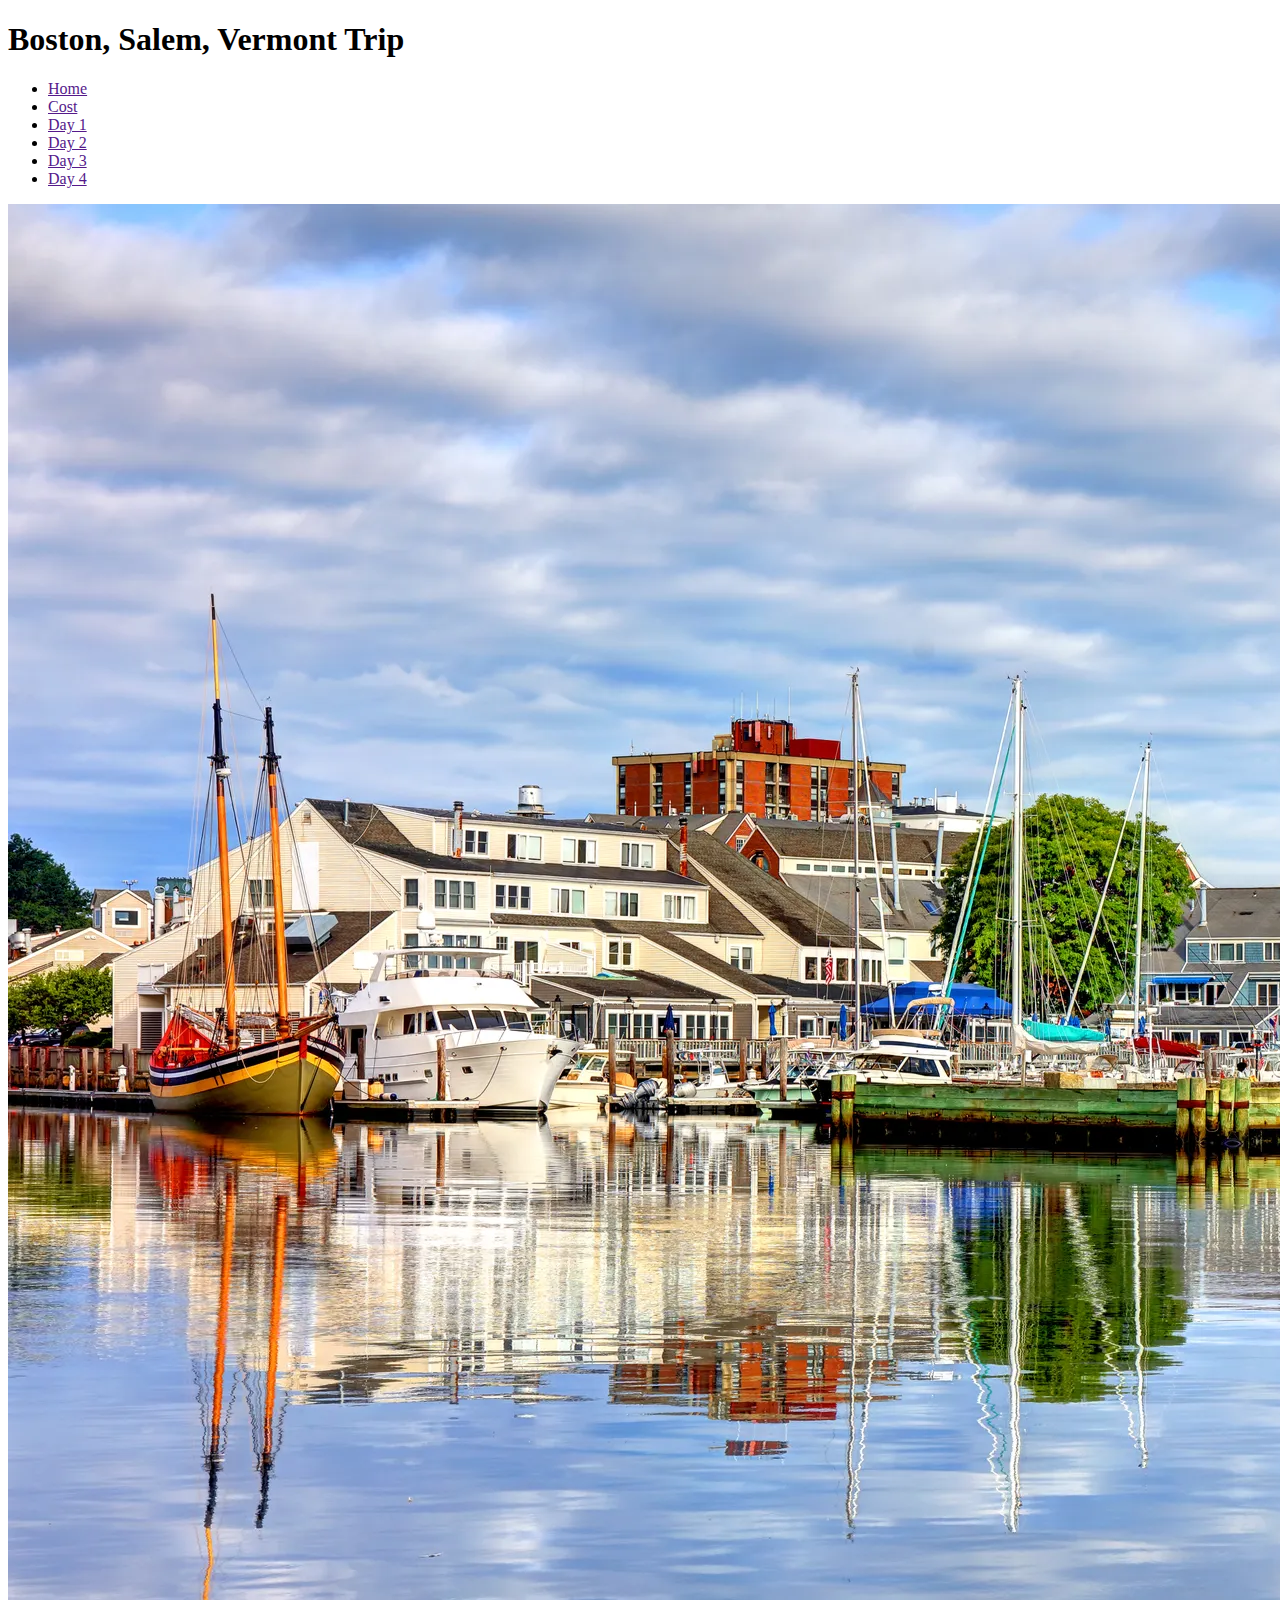
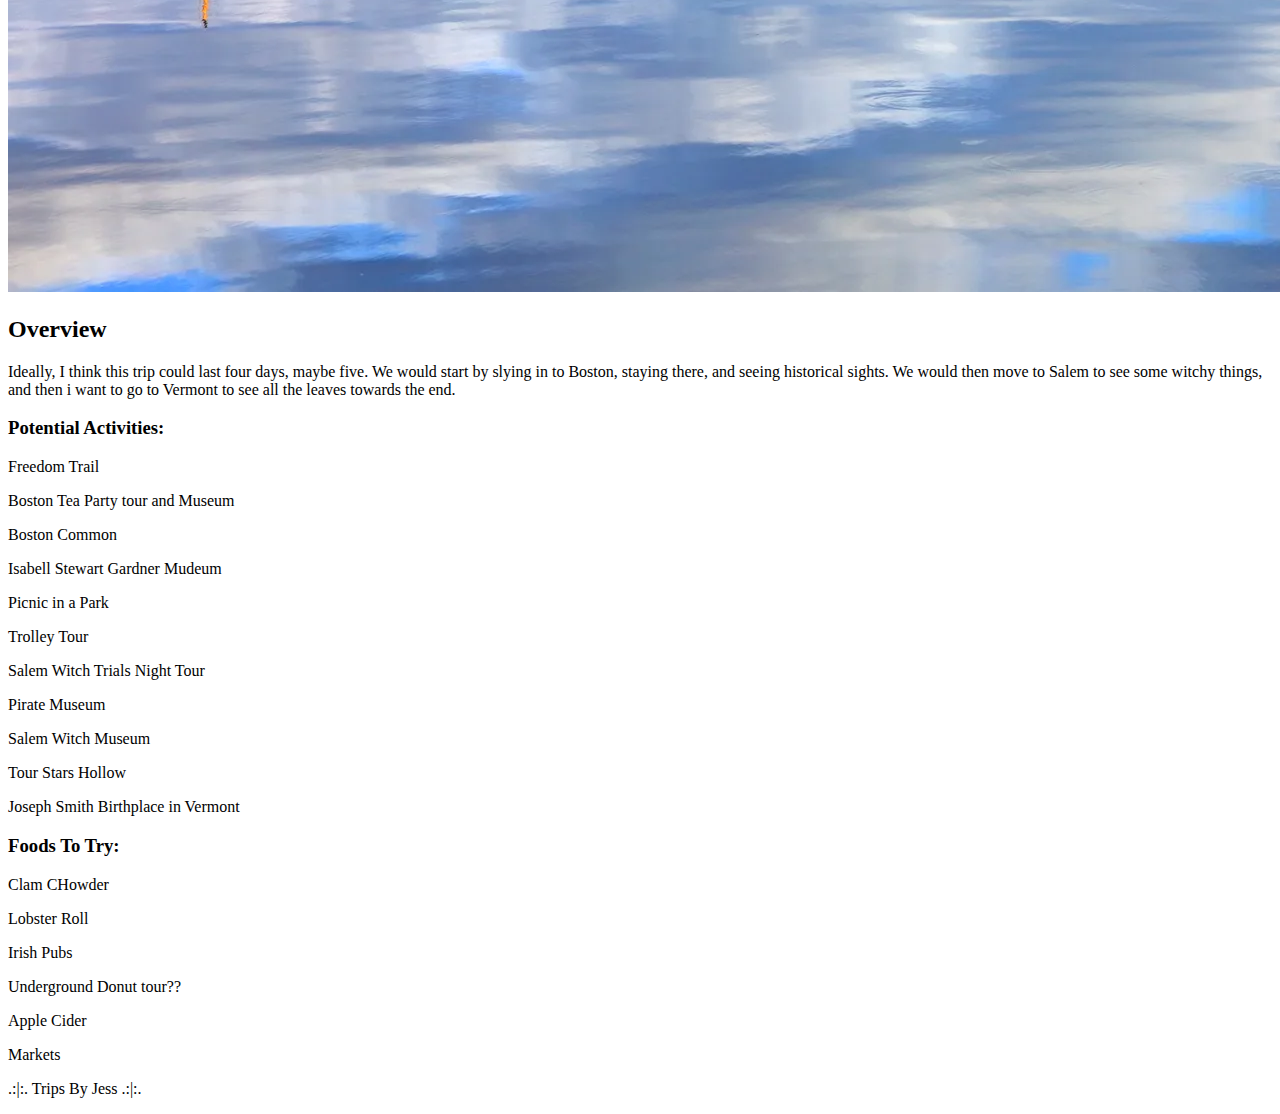
==== massachusetts/index.html @ afb88150 "first commit" ====
<!DOCTYPE html>
<html lang="en">
<head>
    <meta charset="UTF-8">
    <meta name="viewport" content="width=device-width, initial-scale=1.0">
    <title>Massachusetts</title>
</head>
<body>
    <header>
        <h1>Boston, Salem, Vermont Trip</h1>

    </header>
    <nav>
        <ul>
            <li><a href="">Home</a></li>
            <li><a href="">Cost</a></li>
            <li><a href="">Day 1</a></li>
            <li><a href="">Day 2</a></li>
            <li><a href="">Day 3</a></li>
            <li><a href="">Day 4</a></li>
        </ul>
    </nav>
    <main>
        <section class="intro">
            <img src="/images/GettyImages-1269525804.webp" alt="salem massachustetts">
            <h2>Overview</h2>
            <p>Ideally, I think this trip could last four days, maybe five. We would start by slying in to Boston, staying there, and seeing historical sights. We would then move to Salem to see some witchy things, and then i want to go to Vermont to see all the leaves towards the end.</p>

        </section>
        <section class="activities">
            <h3>Potential Activities:</h3>
            <p>Freedom Trail</p>
            <p>Boston Tea Party tour and Museum</p>
            <p>Boston Common</p>
            <p>Isabell Stewart Gardner Mudeum</p>
            <p>Picnic in a Park</p>
            <p>Trolley Tour</p>
            <p>Salem Witch Trials Night Tour</p>
            <p>Pirate Museum</p>
            <p>Salem Witch Museum</p>
            <p>Tour Stars Hollow</p>
            <p>Joseph Smith Birthplace in Vermont</p>
        </section>
        <section class="food">
            <h3>Foods To Try:</h3>
            <p>Clam CHowder</p>
            <p>Lobster Roll</p>
            <p>Irish Pubs</p>
            <p>Underground Donut tour??</p>
            <p>Apple Cider</p>
            <p>Markets</p>
        </section>

    </main>
    <footer>
        <p>.:|:. Trips By Jess .:|:.</p>
    </footer>
    
</body>
</html>
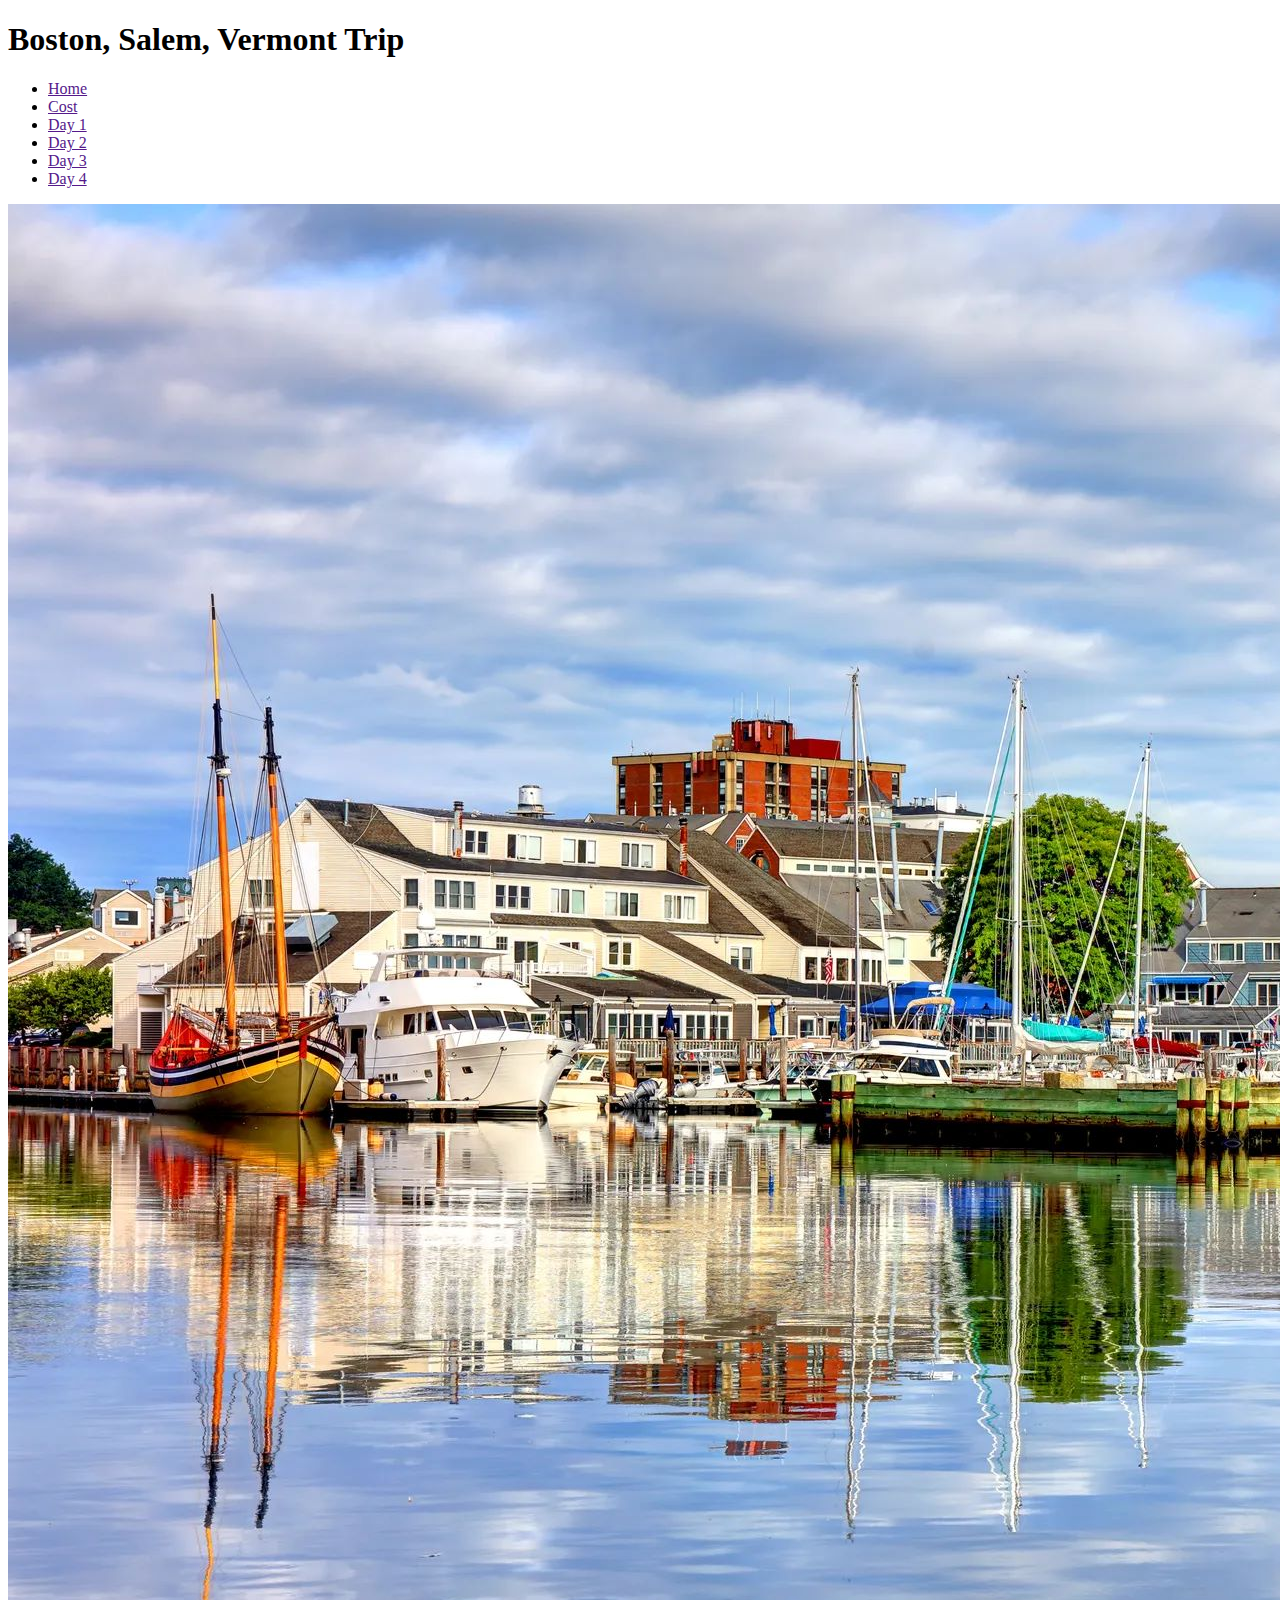
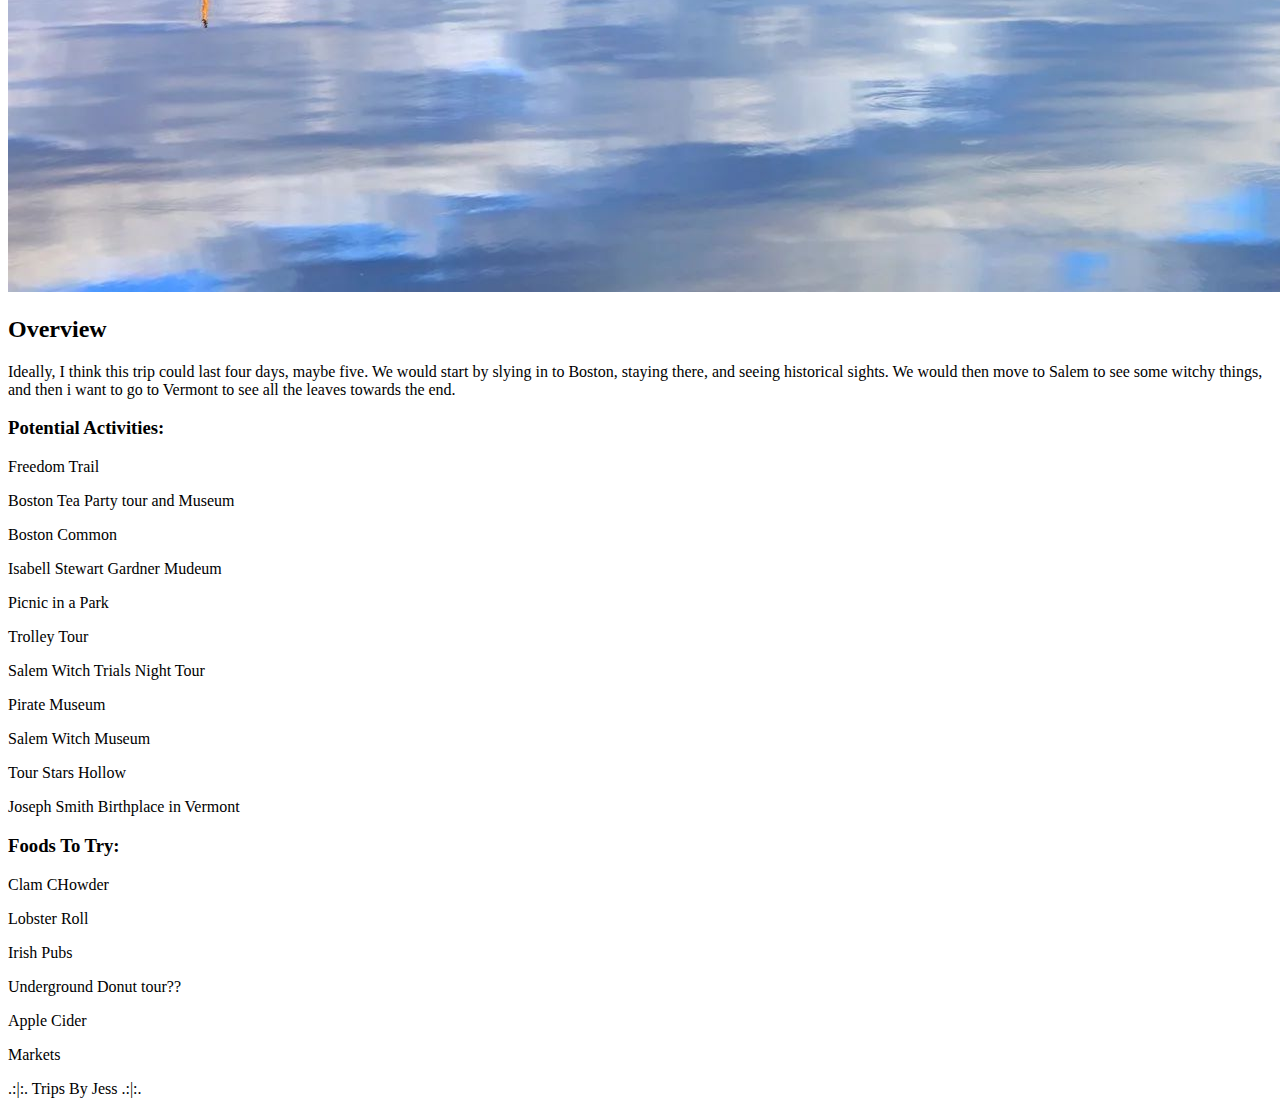
==== commit fa113746: "changed image" ====
--- a/massachusetts/index.html
+++ b/massachusetts/index.html
@@ -4,6 +4,7 @@
     <meta charset="UTF-8">
     <meta name="viewport" content="width=device-width, initial-scale=1.0">
     <title>Massachusetts</title>
+    <link rel="stylesheet" href="/styles/style.css">
 </head>
 <body>
     <header>
@@ -22,7 +23,7 @@
     </nav>
     <main>
         <section class="intro">
-            <img src="/images/GettyImages-1269525804.webp" alt="salem massachustetts">
+            <img src="/images/salem.jpg" alt="salem massachustetts">
             <h2>Overview</h2>
             <p>Ideally, I think this trip could last four days, maybe five. We would start by slying in to Boston, staying there, and seeing historical sights. We would then move to Salem to see some witchy things, and then i want to go to Vermont to see all the leaves towards the end.</p>
 
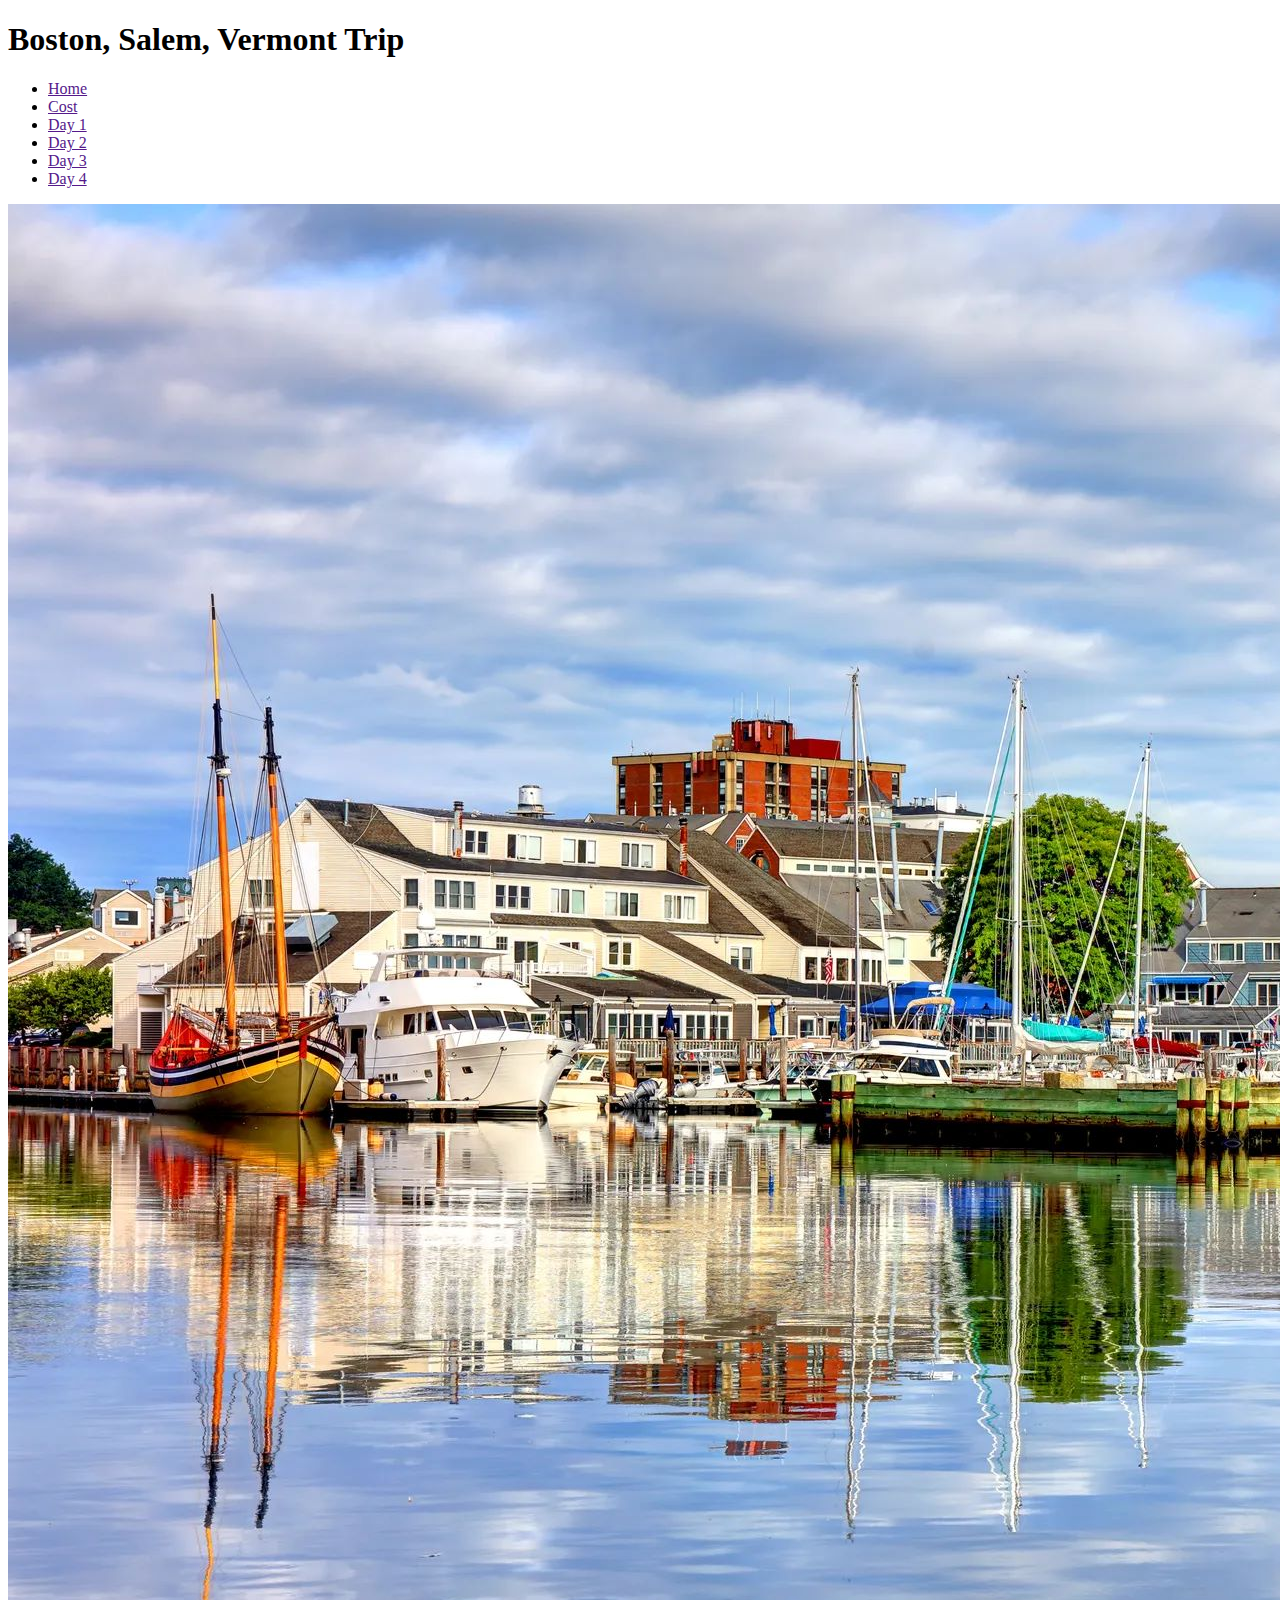
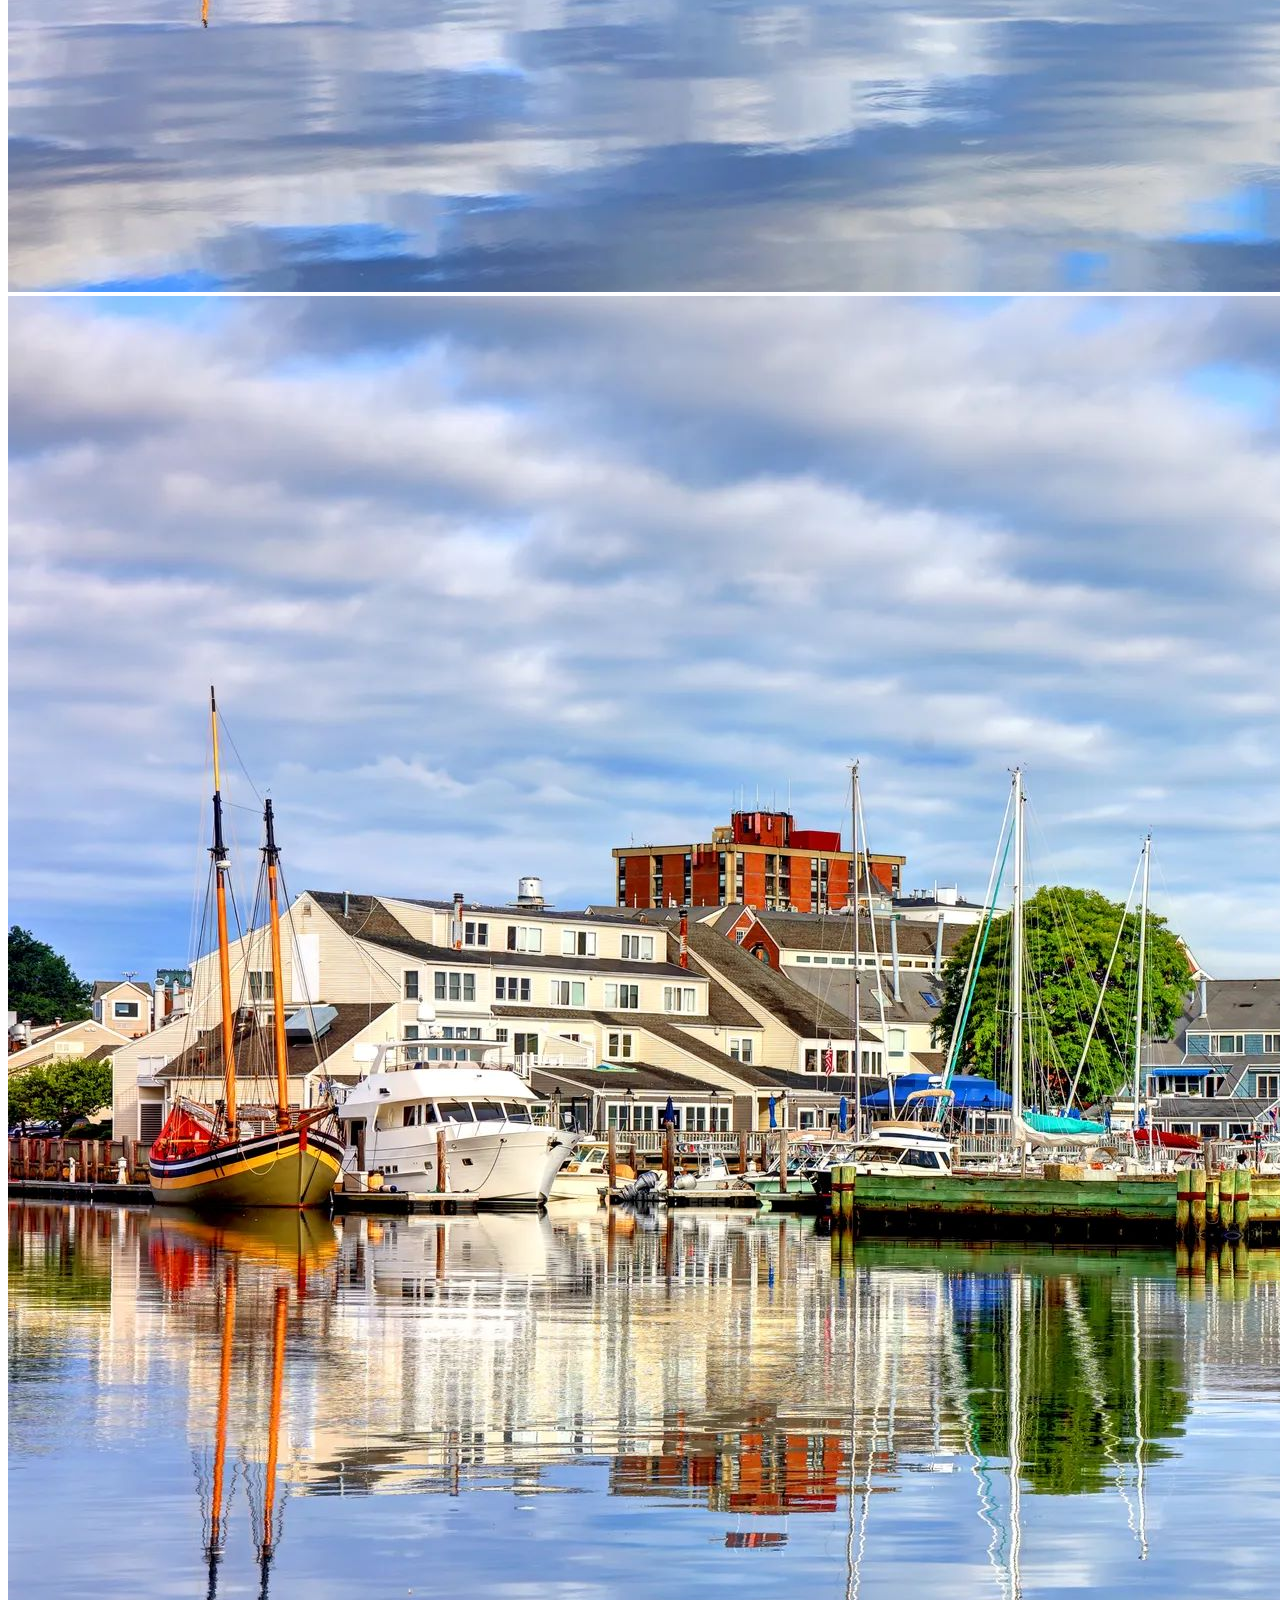
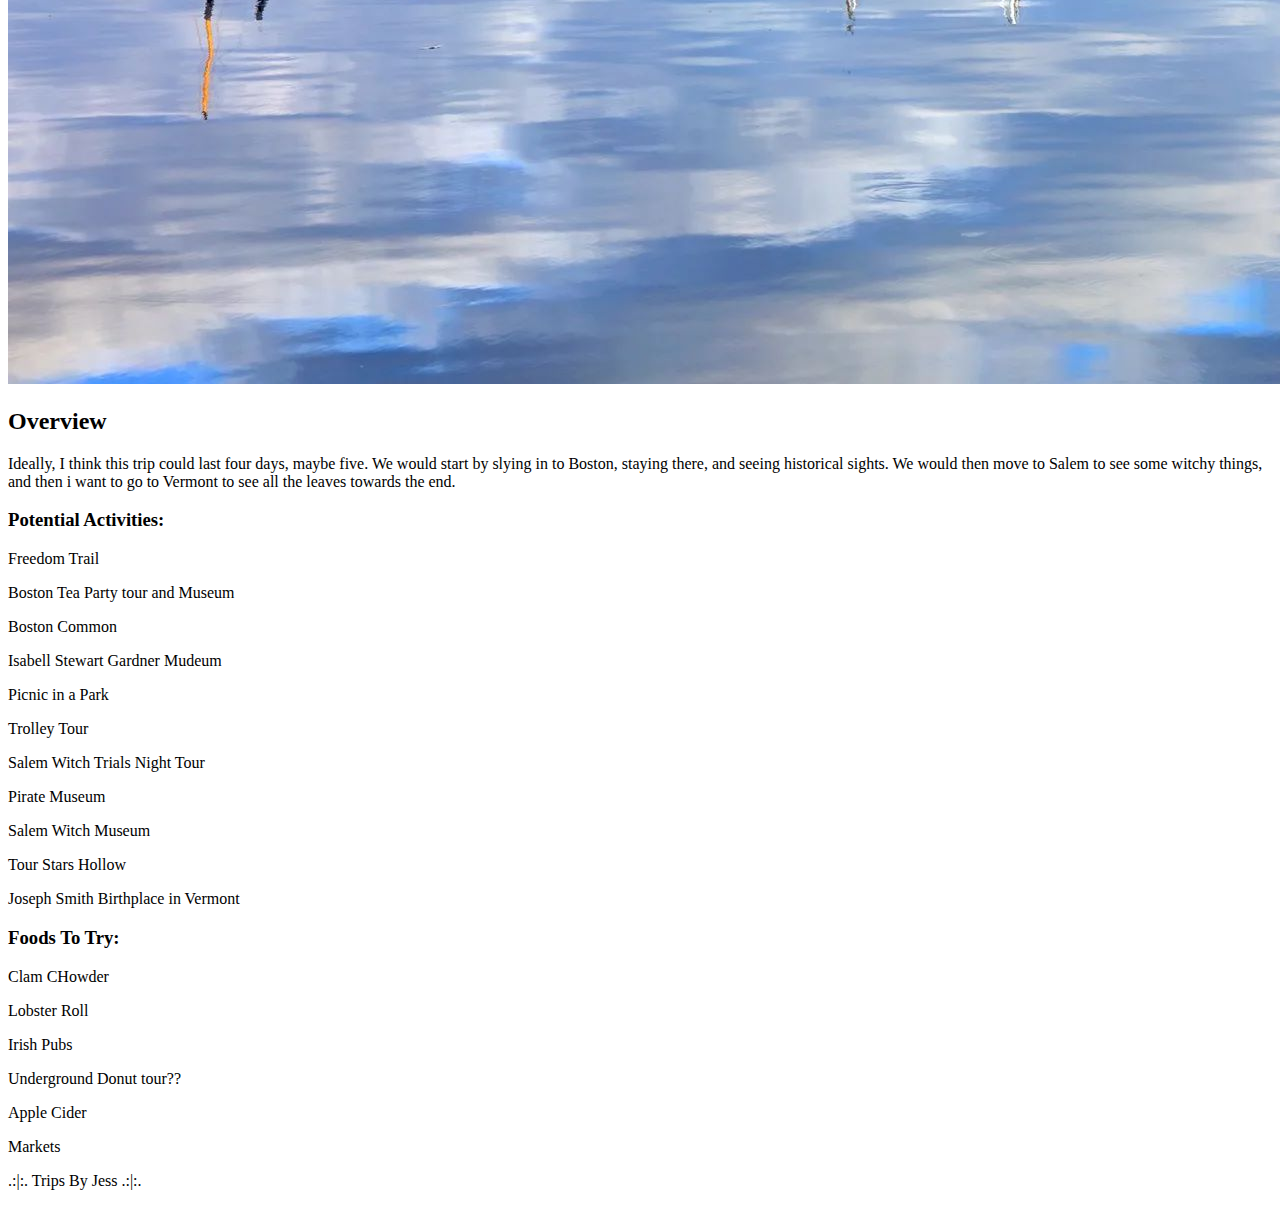
==== commit 3cdd4305: "images" ====
--- a/massachusetts/index.html
+++ b/massachusetts/index.html
@@ -4,7 +4,7 @@
     <meta charset="UTF-8">
     <meta name="viewport" content="width=device-width, initial-scale=1.0">
     <title>Massachusetts</title>
-    <link rel="stylesheet" href="/styles/style.css">
+    <link rel="stylesheet" href="syles/style.css">
 </head>
 <body>
     <header>
@@ -23,7 +23,8 @@
     </nav>
     <main>
         <section class="intro">
-            <img src="/images/salem.jpg" alt="salem massachustetts">
+            <img src="images/salem.jpg" alt="salem massachustetts">
+            <img src="images/salem.jpg" alt="salem image">
             <h2>Overview</h2>
             <p>Ideally, I think this trip could last four days, maybe five. We would start by slying in to Boston, staying there, and seeing historical sights. We would then move to Salem to see some witchy things, and then i want to go to Vermont to see all the leaves towards the end.</p>
 
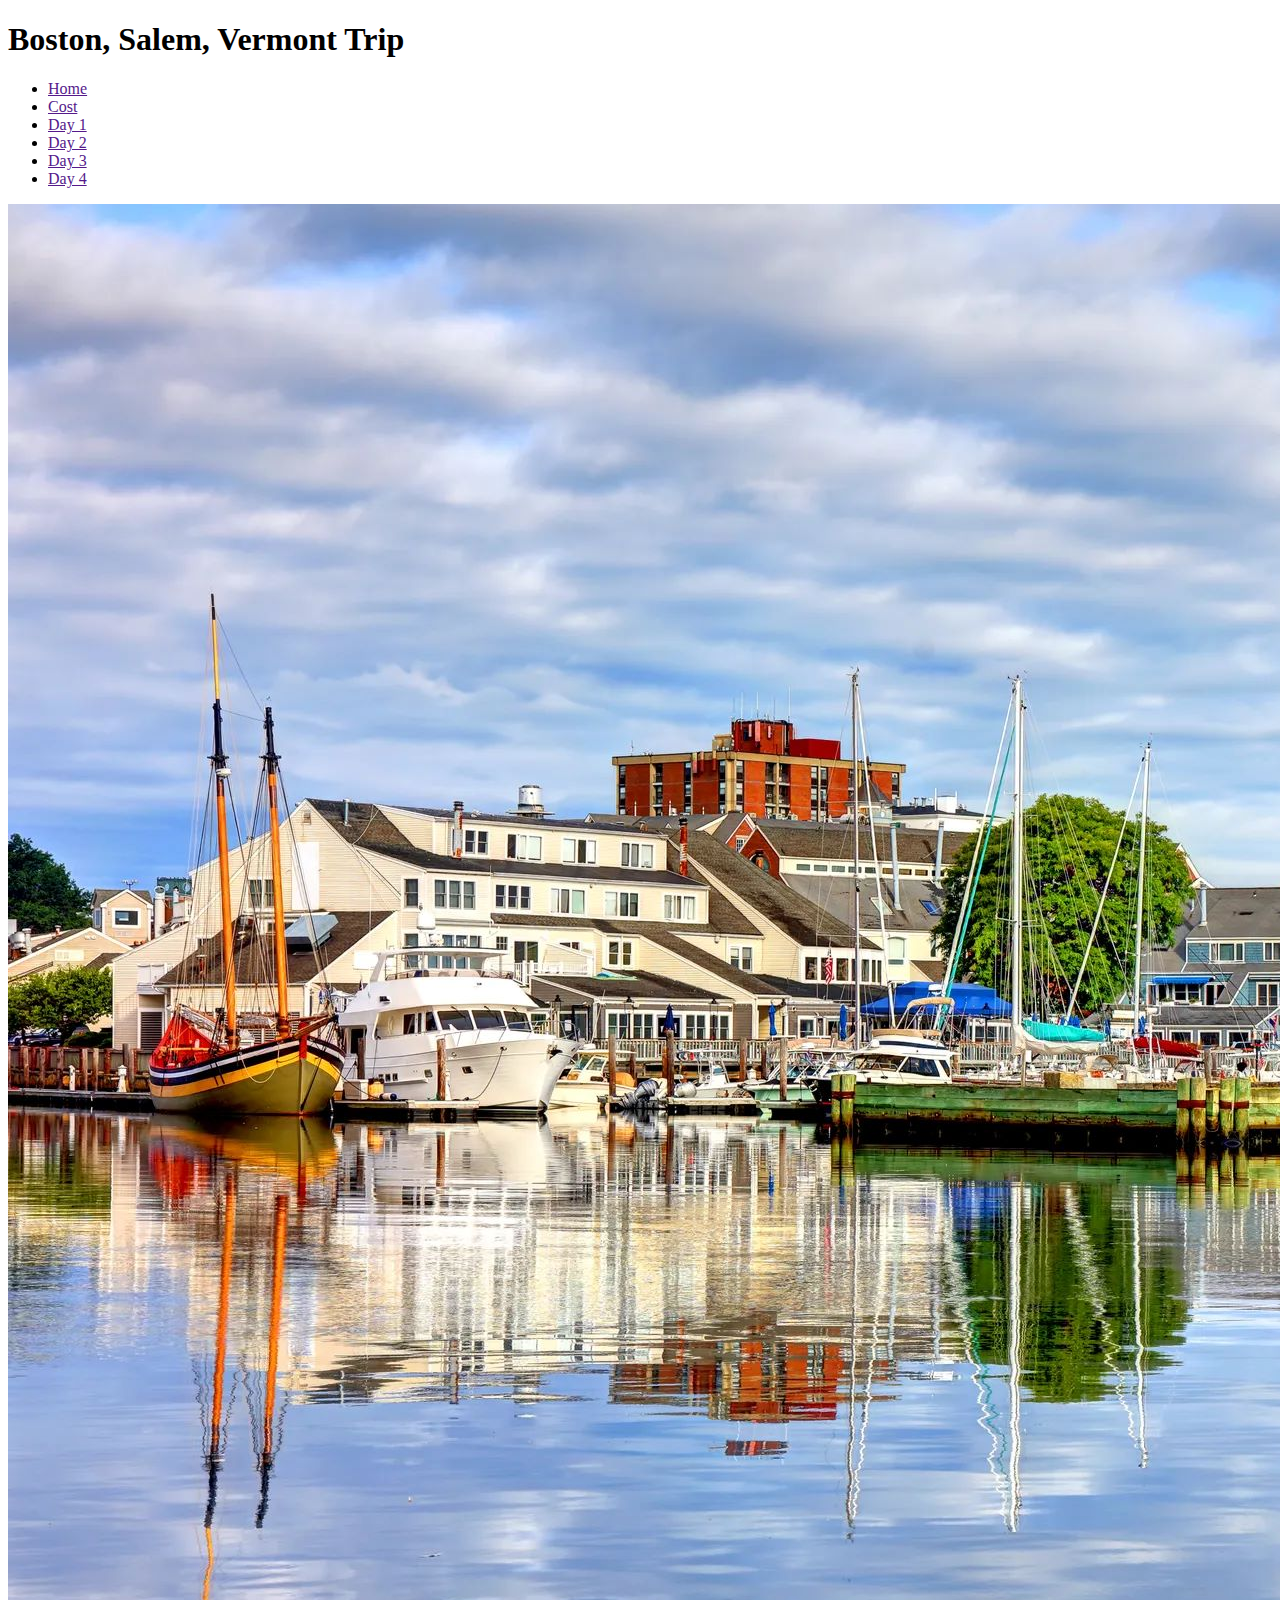
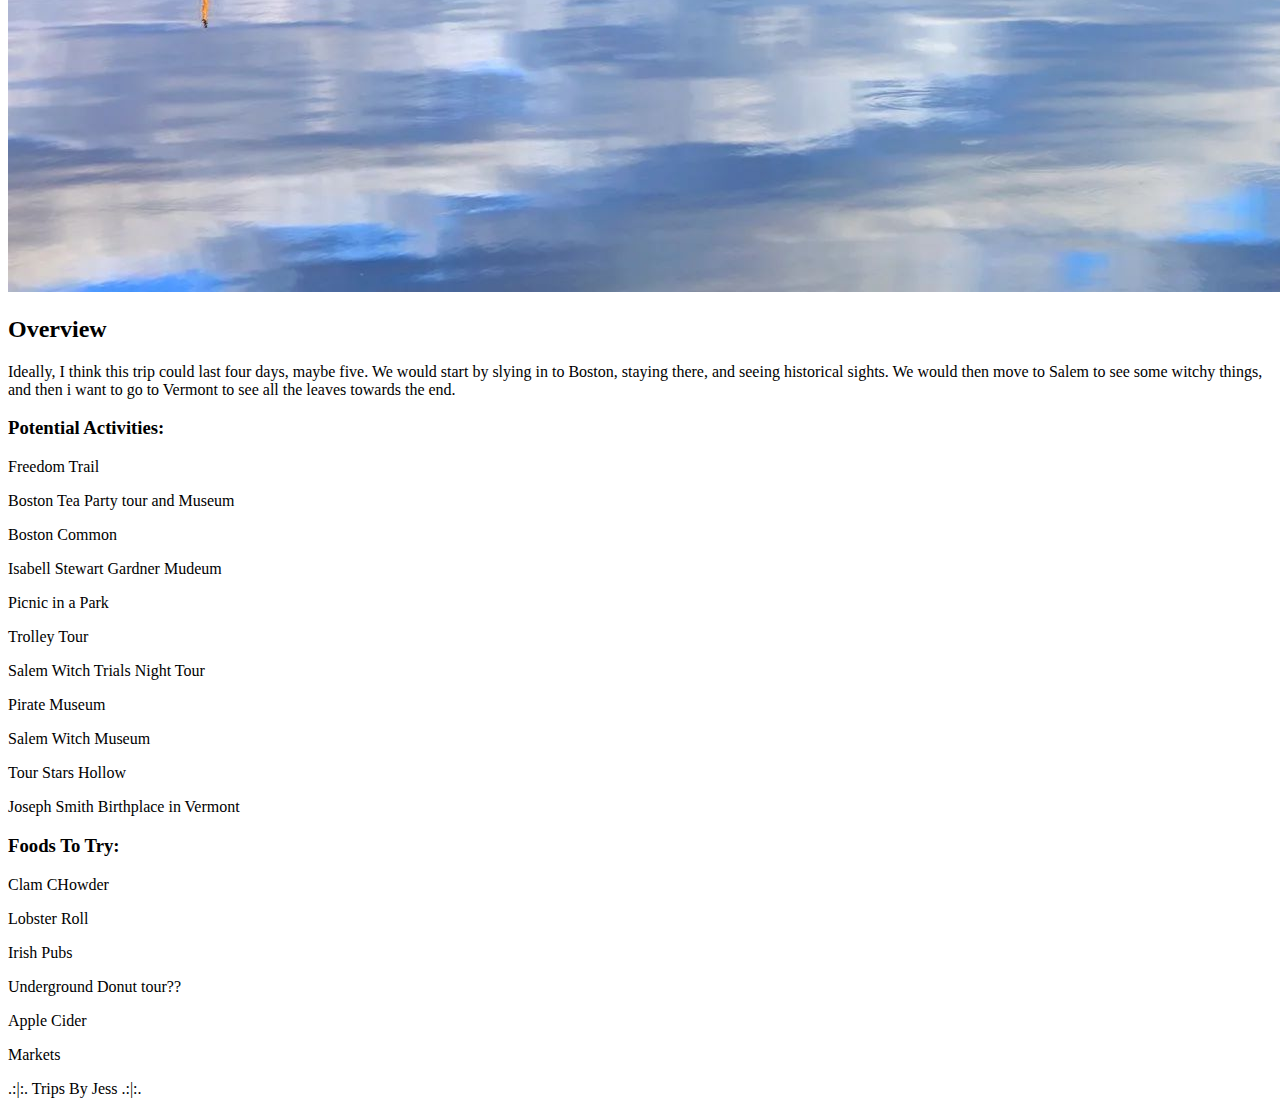
==== commit a8a9da8d: "deleted imafe" ====
--- a/massachusetts/index.html
+++ b/massachusetts/index.html
@@ -24,7 +24,6 @@
     <main>
         <section class="intro">
             <img src="images/salem.jpg" alt="salem massachustetts">
-            <img src="images/salem.jpg" alt="salem image">
             <h2>Overview</h2>
             <p>Ideally, I think this trip could last four days, maybe five. We would start by slying in to Boston, staying there, and seeing historical sights. We would then move to Salem to see some witchy things, and then i want to go to Vermont to see all the leaves towards the end.</p>
 
